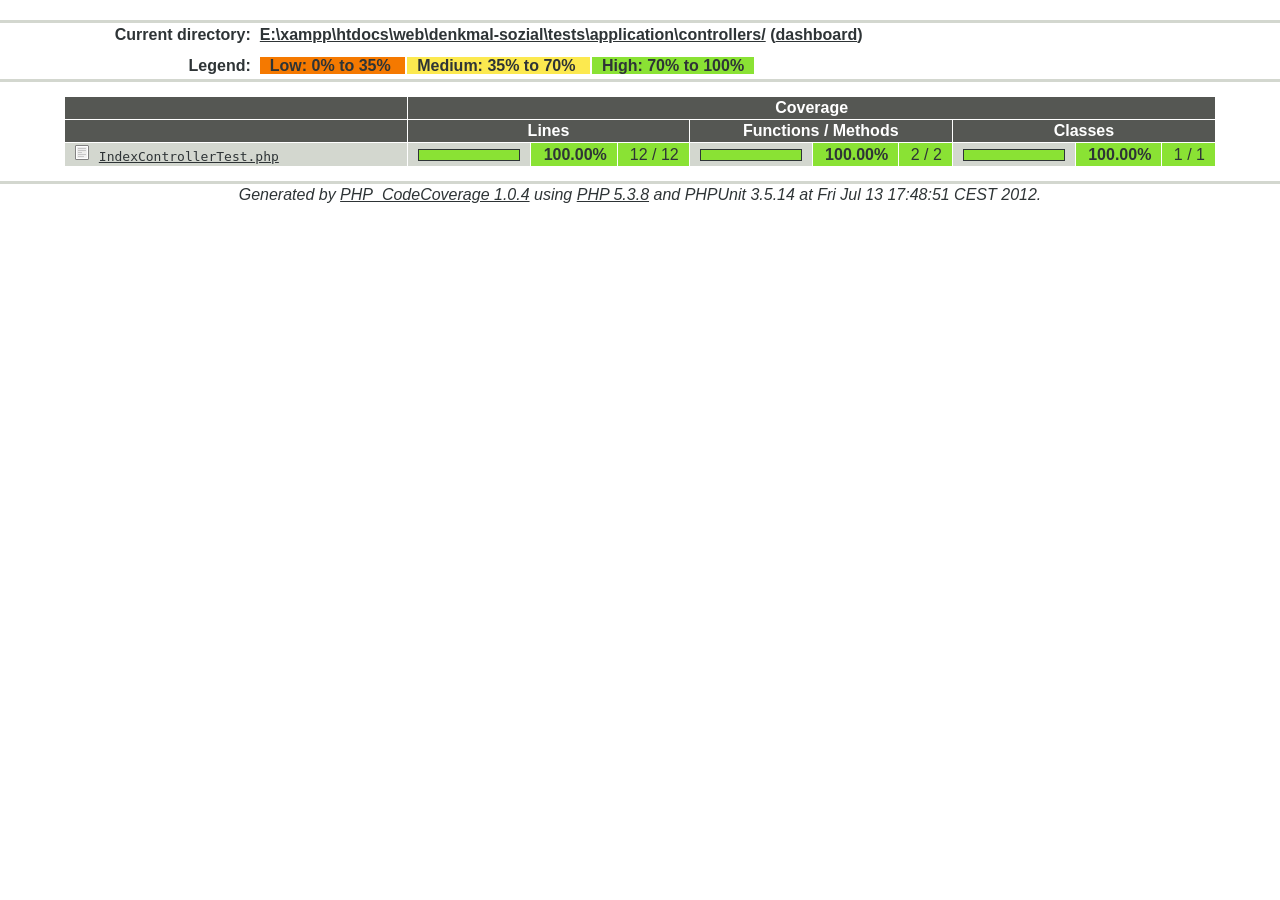
==== tests/log/report/index.html @ 1dd811c3 "Clean Project" ====
<!DOCTYPE HTML PUBLIC "-//W3C//DTD HTML 4.01 Transitional//EN">

<html lang="en">
  <head>
    <meta http-equiv="Content-Type" content="text/html; charset=UTF-8">
    <title></title>
    <link rel="stylesheet" type="text/css" href="style.css">
  </head>

  <body>
    <table width="100%" border="0" cellspacing="0" cellpadding="0">
      <tr><td class="title"></td></tr>
      <tr><td class="ruler"><img src="glass.png" width="3" height="3" alt=""></td></tr>

      <tr>
        <td width="100%">
          <table cellpadding="1" border="0" width="100%">
            <tr>
              <td class="headerItem" width="20%">Current directory:</td>
              <td class="headerValue" width="80%"><a href="index.html">E:\xampp\htdocs\web\denkmal-sozial\tests\application\controllers/</a> (<a href="index.dashboard.html">dashboard</a>)</td>
            </tr>
            <tr>
              <td class="legendItem" width="20%">Legend:</td>
              <td class="legendValue" width="80%">
                <span class="coverLegendLo">
                  <b>Low:</b> 0% to 35%
                </span>
                <span class="coverLegendMed">
                  <b>Medium:</b> 35% to 70%
                </span>
                <span class="coverLegendHi">
                  <b>High:</b> 70% to 100%
                </span>
              </td>
            </tr>
          </table>
        </td>
      </tr>
      <tr>
        <td class="ruler"><img src="glass.png" width="3" height="3" alt=""></td>
      </tr>
    </table>

    <br />

    <center>
      <table width="90%" cellpadding="2" cellspacing="1" border="0">
        <tr>
          <td class="tableHead" width="30%">&nbsp;</td>
          <td class="tableHead" colspan="9">Coverage</td>
        </tr>
        <tr>
          <td class="tableHead">&nbsp;</td>
          <td class="tableHead" colspan="3">Lines</td>
          <td class="tableHead" colspan="3">Functions / Methods</td>
          <td class="tableHead" colspan="3">Classes</td>
        </tr>
        <tr>
          <td class="coverFile"><img alt="file" src="file.png"/> <a href="IndexControllerTest.php.html">IndexControllerTest.php</a></td>
          <td class="coverBar" align="center" width="100">
            <table border="0" cellspacing="0" cellpadding="1">
              <tr>
                <td class="coverBarOutline"><img src="chameleon.png" width="100" height="10" alt="100.00%"><img src="snow.png" width="0" height="10" alt="100.00%"></td>
              </tr>
            </table>
          </td>
          <td class="coverPerHi">100.00%</td>
          <td class="coverNumHi">12 / 12</td>
          <td class="coverBar" align="center" width="100">
            <table border="0" cellspacing="0" cellpadding="1">
              <tr>
                <td class="coverBarOutline"><img src="chameleon.png" width="100" height="10" alt="100.00%"><img src="snow.png" width="0" height="10" alt="100.00%"></td>
              </tr>
            </table>
          </td>
          <td class="coverPerHi">100.00%</td>
          <td class="coverNumHi">2 / 2</td>
          <td class="coverBar" align="center" width="100">
            <table border="0" cellspacing="0" cellpadding="1">
              <tr>
                <td class="coverBarOutline"><img src="chameleon.png" width="100" height="10" alt="100.00%"><img src="snow.png" width="0" height="10" alt="100.00%"></td>
              </tr>
            </table>
          </td>
          <td class="coverPerHi">100.00%</td>
          <td class="coverNumHi">1 / 1</td>
        </tr>


      </table>
    </center>

    <br />

    <table width="100%" border="0" cellspacing="0" cellpadding="0">
      <tr><td class="ruler"><img src="glass.png" width="3" height="3" alt=""></td></tr>
      <tr><td class="versionInfo">Generated by <a href="http://github.com/sebastianbergmann/php-code-coverage" target="_top">PHP_CodeCoverage 1.0.4</a> using <a href="http://www.php.net/" target="_top">PHP 5.3.8</a> and PHPUnit 3.5.14 at Fri Jul 13 17:48:51 CEST 2012.</td></tr>
    </table>

    <br/>
  </body>
</html>
---- tests/log/report/style.css ----
/* All views: initial background and text color */
body
{
  background-color: #fff;
  color: #2e3436;
  font-family: arial, helvetica, sans-serif;
  font-size: 12px;
  margin: 0 auto;
  width: 100%;
}

/* All views: standard link format*/
a:link
{
  color: #2e3436;
  text-decoration: underline;
}

/* All views: standard link - visited format */
a:visited
{
  color: #2e3436;
  text-decoration: underline;
}

/* All views: standard link - activated format */
a:active
{
  color: #2e3436;
  text-decoration: underline;
}

/* All views: main title format */
td.title
{
  text-align: center;
  padding: 10px;
  font-family: sans-serif;
  font-style: italic;
  font-weight: bold;
  font-size: 1.6em;
}

/* All views: header item format */
td.headerItem
{
  text-align: right;
  padding-right: 6px;
  font-family: sans-serif;
  font-weight: bold;
}

/* All views: header item value format */
td.headerValue
{
  text-align: left;
  font-family: sans-serif;
  font-weight: bold;
}

/* All views: header legend item format */
td.legendItem
{
  text-align: right;
  padding-right: 6px;
  padding-top: 10px;
  padding-bottom: 2px;
  font-family: sans-serif;
  font-weight: bold;
}

/* All views: header legend item value format */
td.legendValue
{
  text-align: left;
  padding-top: 10px;
  padding-bottom: 2px;
  color:  #2e3436;
  font-family: sans-serif;
  font-weight: bold;
}

/* All views: color of horizontal ruler */
td.ruler
{
  background-color: #d3d7cf;
}

/* All views: version string format */
td.versionInfo
{
  text-align: center;
  padding-top: 2px;
  font-family: sans-serif;
  font-style: italic;
}

/* Directory view/File view (all)/Test case descriptions:
table headline format */
td.tableHead
{
  text-align: center;
  color: #ffffff;
  background-color: #555753;
  font-family: sans-serif;
  font-weight: bold;
}

/* Directory view/File view (all): filename entry format */
td.coverItem, td.coverDirectory, td.coverFile
{
  text-align: left;
  padding-left: 10px;
  padding-right: 20px;
  background-color: #d3d7cf;
  font-family: monospace;
}

td.coverDirectory
{
  font-weight: bold;
}

/* Directory view/File view (all): bar-graph entry format*/
td.coverBar
{
  padding-left: 10px;
  padding-right: 10px;
  background-color: #d3d7cf;
}

/* Directory view/File view (all): bar-graph outline color */
td.coverBarOutline
{
  background-color: #2e3436;
}

/* Directory view/File view (all): percentage entry for files with
no coverage rate */
td.coverPerNone
{
  text-align: right;
  padding-left: 10px;
  padding-right: 10px;
  background-color: #d3d7cf;
  font-weight: bold;
}

/* Directory view/File view (all): line count entry for files with
no coverage rate */
td.coverNumNone
{
  text-align: right;
  padding-left: 10px;
  padding-right: 10px;
  background-color: #d3d7cf;
  white-space: nowrap;
}

/* Directory view/File view (all): percentage entry for files with
high coverage rate */
td.coverPerHi
{
  text-align: right;
  padding-left: 10px;
  padding-right: 10px;
  background-color: #8ae234;
  font-weight: bold;
}

/* Directory view/File view (all): line count entry for files with
high coverage rate */
td.coverNumHi
{
  text-align: right;
  padding-left: 10px;
  padding-right: 10px;
  background-color: #8ae234;
  white-space: nowrap;
}

/* Directory view/File view (all): legend entry for high coverage
rate */
span.coverLegendHi
{
  text-align: center;
  padding-left: 10px;
  padding-right: 10px;
  background-color: #8ae234;
}

/* Directory view/File view (all): percentage entry for files with
medium coverage rate */
td.coverPerMed
{
  text-align: right;
  padding-left: 10px;
  padding-right: 10px;
  background-color: #fce94f;
  font-weight: bold;
}

/* Directory view/File view (all): line count entry for files with
medium coverage rate */
td.coverNumMed
{
  text-align: right;
  padding-left: 10px;
  padding-right: 10px;
  background-color: #fce94f;
  white-space: nowrap;
}

/* Directory view/File view (all): legend entry for medium coverage
rate */
span.coverLegendMed
{
  text-align: center;
  padding-left: 10px;
  padding-right: 10px;
  margin-top: 5px;
  margin-bottom: 5px;
  margin-right: 2px;
  background-color: #fce94f;
}

/* Directory view/File view (all): percentage entry for files with
low coverage rate */
td.coverPerLo
{
  text-align: right;
  padding-left: 10px;
  padding-right: 10px;
  background-color: #f57900;
  font-weight: bold;
}

/* Directory view/File view (all): line count entry for files with
low coverage rate */
td.coverNumLo
{
  text-align: right;
  padding-left: 10px;
  padding-right: 10px;
  background-color: #f57900;
  white-space: nowrap;
}

/* Directory view/File view (all): legend entry for low coverage
rate */
span.coverLegendLo
{
  text-align: center;
  padding-left: 10px;
  padding-right: 10px;
  margin-right: 2px;
  background-color: #f57900;
}

/* File view (all): "show/hide details" link format */
a.detail:link
{
  color: #ffffff;
}

/* File view (all): "show/hide details" link - visited format */
a.detail:visited
{
  color: #ffffff;
}

/* File view (all): "show/hide details" link - activated format */
a.detail:active
{
  color: #ffffff;
}

/* File view (detail): test name table headline format */
td.testNameHead
{
  text-align: left;
  padding-left: 10px;
  background-color: #729fcf;
  font-family: sans-serif;
  font-weight: bold;
}

/* File view (detail): test lines table headline format */
td.testLinesHead
{
  text-align: center;
  background-color: #729fcf;
  font-family: sans-serif;
  font-weight: bold;
}

/* File view (detail): test name entry */
td.testName
{
  text-align: left;
  padding-left: 10px;
  background-color: #729fcf;
}

/* File view (detail): test percentage entry */
td.testPer
{
  text-align: right;
  vertical-align: top;
  padding-left: 10px;
  padding-right: 10px;
  background-color: #729fcf;
}

/* File view (detail): test lines count entry */
td.testNum
{
  text-align: right;
  vertical-align: top;
  padding-left: 10px;
  padding-right: 10px;
  background-color: #729fcf;
  white-space: nowrap;
}

/* Test case descriptions: test name format*/
dt
{
  font-family: sans-serif;
  font-weight: bold;
}

/* Test case descriptions: description table body */
td.testDescription
{
  padding-top: 10px;
  padding-left: 30px;
  padding-bottom: 10px;
  padding-right: 30px;
  background-color: #729fcf;
}

/* Source code view: source code format */
pre.source
{
  font-family: monospace;
  white-space: pre;
}

/* Source code view: line number format */
span.lineNum
{
  background-color: #d3d7cf;
}

span.lineNum a {
  text-decoration: none;
}

/* Source code view: format for lines which were executed */
span.lineCov
{
  background-color: #8ae234;
}

/* Source code view: format for Cov legend */
span.LegendCov
{
  text-align: center;
  padding-left: 10px;
  padding-right: 10px;
  margin-right: 2px;
  background-color: #8ae234;
}

/* Source code view: format for lines which were not executed */
span.lineNoCov
{
  background-color: #f57900;
}

/* Source code view: format for NoCov legend */
span.LegendNoCov
{
  text-align: center;
  padding-left: 10px;
  padding-right: 10px;
  margin-right: 2px;
  background-color: #f57900;
}

/* Source code view: format for lines which are dead code */
span.lineDeadCode
{
  background-color: #d3d7cf;
}

/* Source code view: format for NoCov legend */
span.LegendDeadCode
{
  text-align: center;
  padding-left: 10px;
  padding-right: 10px;
  margin-right: 2px;
  background-color: #d3d7cf;
}

/* Test view: format for tests which have passed */
li.testPassed
{
}

/* Test view: format for tests which failed */
li.testFailure
{
  background-color: #f57900;
}

/* Test view: format for tests which failed with an error */
li.testError
{
  background-color: #f57900;
}

/* Test view: format for incomplete and skipped tests */
li.testIncomplete
{
  background-color: #fcaf3e;
}

/* CRAP */
td.crap
{
  text-align: right;
  padding-left: 10px;
  padding-right: 20px;
  background-color: #d3d7cf;
}

pre span.comment {
  color: #888a85;
}

pre span.default {
  color: #2e3436;
}

pre span.html {
  color: #888a85;
}

pre span.keyword {
  color: #2e3436;
  font-weight: bold;
}

pre span.string {
  color: #2e3436;
}
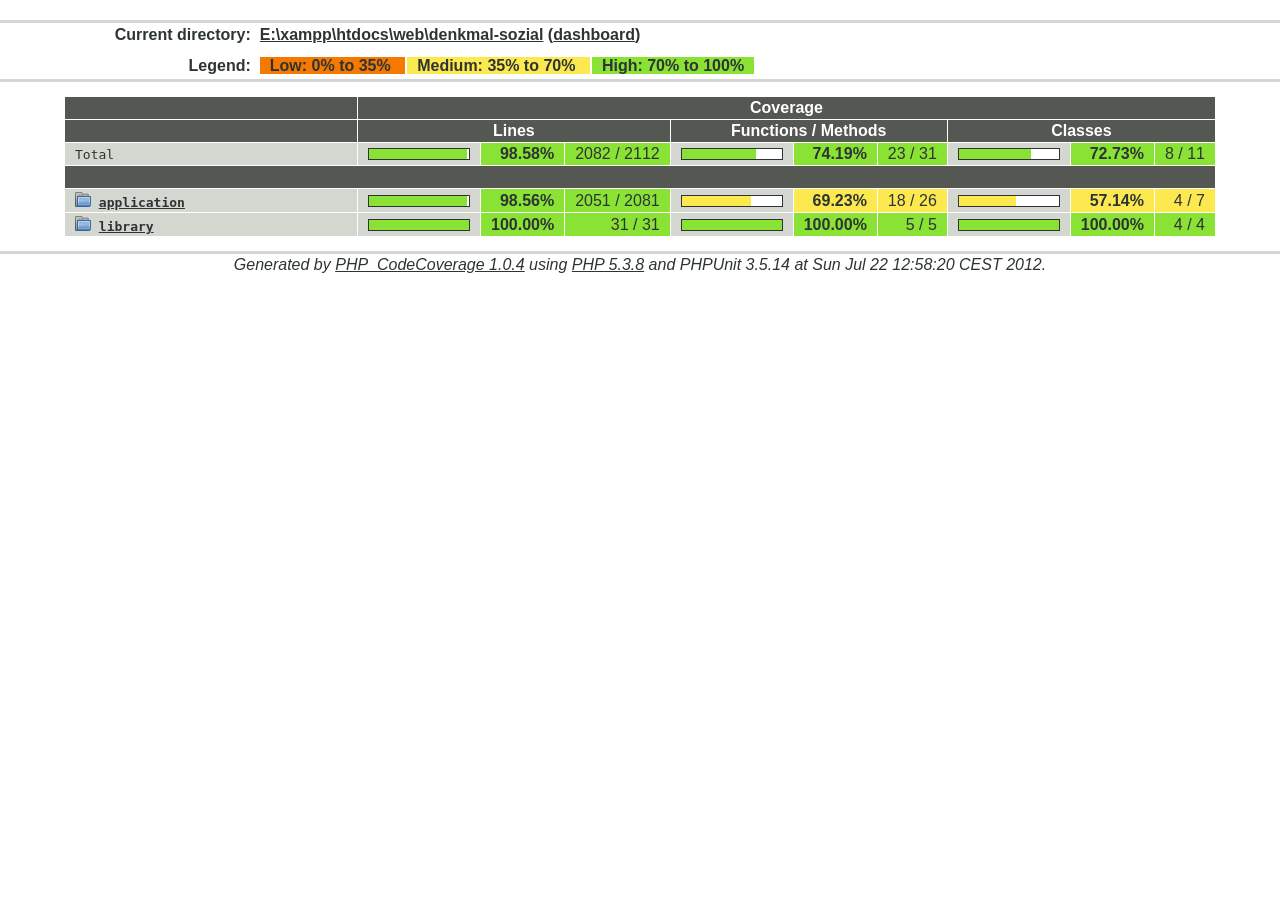
==== commit 03d25062: "Implemented user registration" ====
--- a/tests/log/report/index.html
+++ b/tests/log/report/index.html
@@ -17,7 +17,7 @@
           <table cellpadding="1" border="0" width="100%">
             <tr>
               <td class="headerItem" width="20%">Current directory:</td>
-              <td class="headerValue" width="80%"><a href="index.html">E:\xampp\htdocs\web\denkmal-sozial\tests\application\controllers/</a> (<a href="index.dashboard.html">dashboard</a>)</td>
+              <td class="headerValue" width="80%"><a href="index.html">E:\xampp\htdocs\web\denkmal-sozial</a> (<a href="index.dashboard.html">dashboard</a>)</td>
             </tr>
             <tr>
               <td class="legendItem" width="20%">Legend:</td>
@@ -56,7 +56,72 @@
           <td class="tableHead" colspan="3">Classes</td>
         </tr>
         <tr>
-          <td class="coverFile"><img alt="file" src="file.png"/> <a href="IndexControllerTest.php.html">IndexControllerTest.php</a></td>
+          <td class="coverItem">Total</td>
+          <td class="coverBar" align="center" width="100">
+            <table border="0" cellspacing="0" cellpadding="1">
+              <tr>
+                <td class="coverBarOutline"><img src="chameleon.png" width="98" height="10" alt="98.58%"><img src="snow.png" width="2" height="10" alt="98.58%"></td>
+              </tr>
+            </table>
+          </td>
+          <td class="coverPerHi">98.58%</td>
+          <td class="coverNumHi">2082 / 2112</td>
+          <td class="coverBar" align="center" width="100">
+            <table border="0" cellspacing="0" cellpadding="1">
+              <tr>
+                <td class="coverBarOutline"><img src="chameleon.png" width="74" height="10" alt="74.19%"><img src="snow.png" width="26" height="10" alt="74.19%"></td>
+              </tr>
+            </table>
+          </td>
+          <td class="coverPerHi">74.19%</td>
+          <td class="coverNumHi">23 / 31</td>
+          <td class="coverBar" align="center" width="100">
+            <table border="0" cellspacing="0" cellpadding="1">
+              <tr>
+                <td class="coverBarOutline"><img src="chameleon.png" width="72" height="10" alt="72.73%"><img src="snow.png" width="28" height="10" alt="72.73%"></td>
+              </tr>
+            </table>
+          </td>
+          <td class="coverPerHi">72.73%</td>
+          <td class="coverNumHi">8 / 11</td>
+        </tr>
+
+        <tr>
+          <td class="tableHead" colspan="11">&nbsp;</td>
+        </tr>
+        <tr>
+          <td class="coverDirectory"><img alt="directory" src="directory.png"/> <a href="application.html">application</a></td>
+          <td class="coverBar" align="center" width="100">
+            <table border="0" cellspacing="0" cellpadding="1">
+              <tr>
+                <td class="coverBarOutline"><img src="chameleon.png" width="98" height="10" alt="98.56%"><img src="snow.png" width="2" height="10" alt="98.56%"></td>
+              </tr>
+            </table>
+          </td>
+          <td class="coverPerHi">98.56%</td>
+          <td class="coverNumHi">2051 / 2081</td>
+          <td class="coverBar" align="center" width="100">
+            <table border="0" cellspacing="0" cellpadding="1">
+              <tr>
+                <td class="coverBarOutline"><img src="butter.png" width="69" height="10" alt="69.23%"><img src="snow.png" width="31" height="10" alt="69.23%"></td>
+              </tr>
+            </table>
+          </td>
+          <td class="coverPerMed">69.23%</td>
+          <td class="coverNumMed">18 / 26</td>
+          <td class="coverBar" align="center" width="100">
+            <table border="0" cellspacing="0" cellpadding="1">
+              <tr>
+                <td class="coverBarOutline"><img src="butter.png" width="57" height="10" alt="57.14%"><img src="snow.png" width="43" height="10" alt="57.14%"></td>
+              </tr>
+            </table>
+          </td>
+          <td class="coverPerMed">57.14%</td>
+          <td class="coverNumMed">4 / 7</td>
+        </tr>
+
+        <tr>
+          <td class="coverDirectory"><img alt="directory" src="directory.png"/> <a href="library.html">library</a></td>
           <td class="coverBar" align="center" width="100">
             <table border="0" cellspacing="0" cellpadding="1">
               <tr>
@@ -65,7 +130,7 @@
             </table>
           </td>
           <td class="coverPerHi">100.00%</td>
-          <td class="coverNumHi">12 / 12</td>
+          <td class="coverNumHi">31 / 31</td>
           <td class="coverBar" align="center" width="100">
             <table border="0" cellspacing="0" cellpadding="1">
               <tr>
@@ -74,7 +139,7 @@
             </table>
           </td>
           <td class="coverPerHi">100.00%</td>
-          <td class="coverNumHi">2 / 2</td>
+          <td class="coverNumHi">5 / 5</td>
           <td class="coverBar" align="center" width="100">
             <table border="0" cellspacing="0" cellpadding="1">
               <tr>
@@ -83,7 +148,7 @@
             </table>
           </td>
           <td class="coverPerHi">100.00%</td>
-          <td class="coverNumHi">1 / 1</td>
+          <td class="coverNumHi">4 / 4</td>
         </tr>
 
 
@@ -94,7 +159,7 @@
 
     <table width="100%" border="0" cellspacing="0" cellpadding="0">
       <tr><td class="ruler"><img src="glass.png" width="3" height="3" alt=""></td></tr>
-      <tr><td class="versionInfo">Generated by <a href="http://github.com/sebastianbergmann/php-code-coverage" target="_top">PHP_CodeCoverage 1.0.4</a> using <a href="http://www.php.net/" target="_top">PHP 5.3.8</a> and PHPUnit 3.5.14 at Fri Jul 13 17:48:51 CEST 2012.</td></tr>
+      <tr><td class="versionInfo">Generated by <a href="http://github.com/sebastianbergmann/php-code-coverage" target="_top">PHP_CodeCoverage 1.0.4</a> using <a href="http://www.php.net/" target="_top">PHP 5.3.8</a> and PHPUnit 3.5.14 at Sun Jul 22 12:58:20 CEST 2012.</td></tr>
     </table>
 
     <br/>
